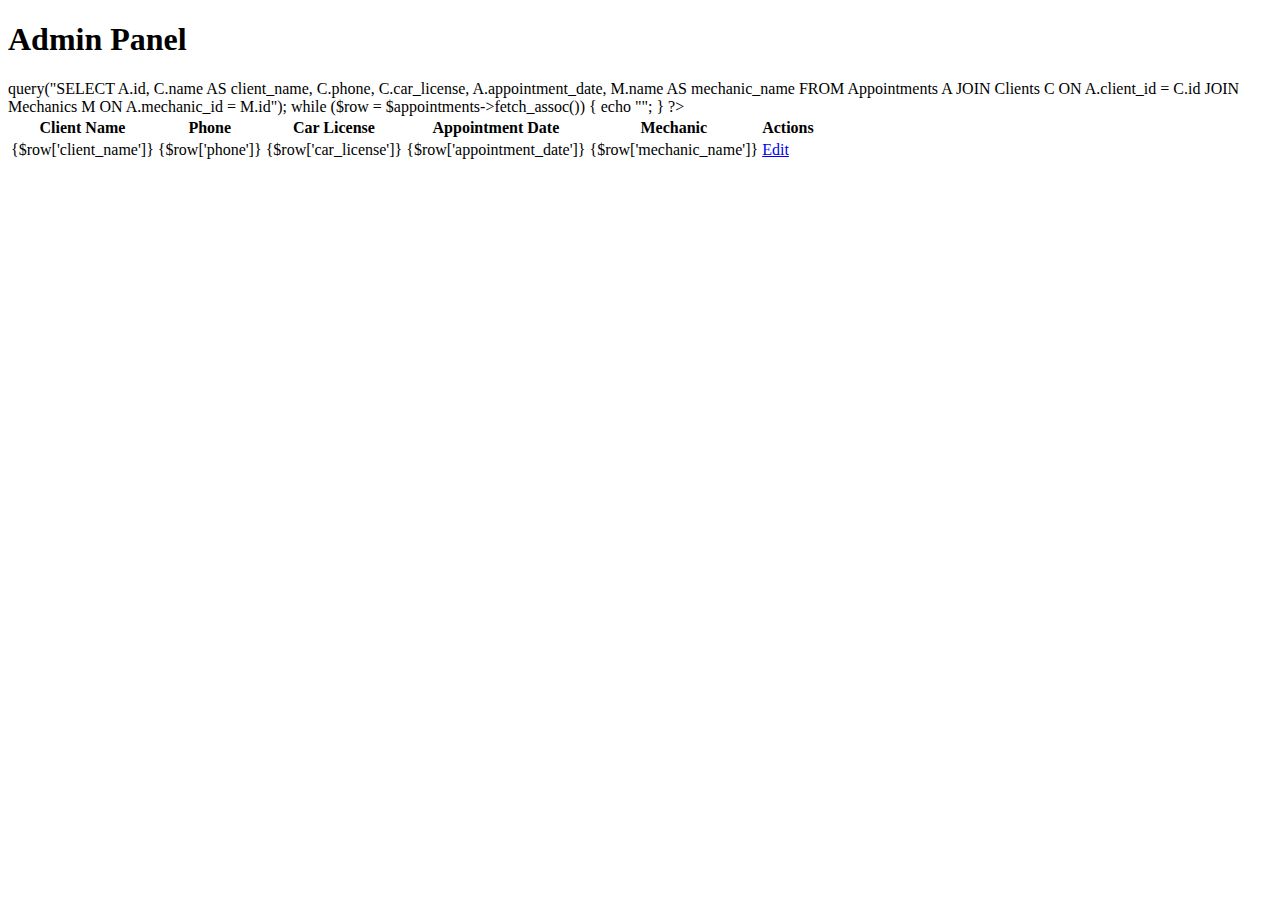
==== admin.html @ 94eadcbf "first commit" ====
<!-- Admin Panel: admin.html -->
<!DOCTYPE html>
<html lang="en">
<head>
    <meta charset="UTF-8">
    <meta name="viewport" content="width=device-width, initial-scale=1.0">
    <title>Admin Panel</title>
    <link rel="stylesheet" href="styles.css">
</head>
<body>
    <h1>Admin Panel</h1>
    <table>
        <tr>
            <th>Client Name</th>
            <th>Phone</th>
            <th>Car License</th>
            <th>Appointment Date</th>
            <th>Mechanic</th>
            <th>Actions</th>
        </tr>
        <?php
        include 'config.php';
        $appointments = $conn->query("SELECT A.id, C.name AS client_name, C.phone, C.car_license, A.appointment_date, M.name AS mechanic_name FROM Appointments A JOIN Clients C ON A.client_id = C.id JOIN Mechanics M ON A.mechanic_id = M.id");
        while ($row = $appointments->fetch_assoc()) {
            echo "<tr>
                <td>{$row['client_name']}</td>
                <td>{$row['phone']}</td>
                <td>{$row['car_license']}</td>
                <td>{$row['appointment_date']}</td>
                <td>{$row['mechanic_name']}</td>
                <td><a href='edit_appointment.php?id={$row['id']}'>Edit</a></td>
            </tr>";
        }
        ?>
    </table>
</body>
</html>
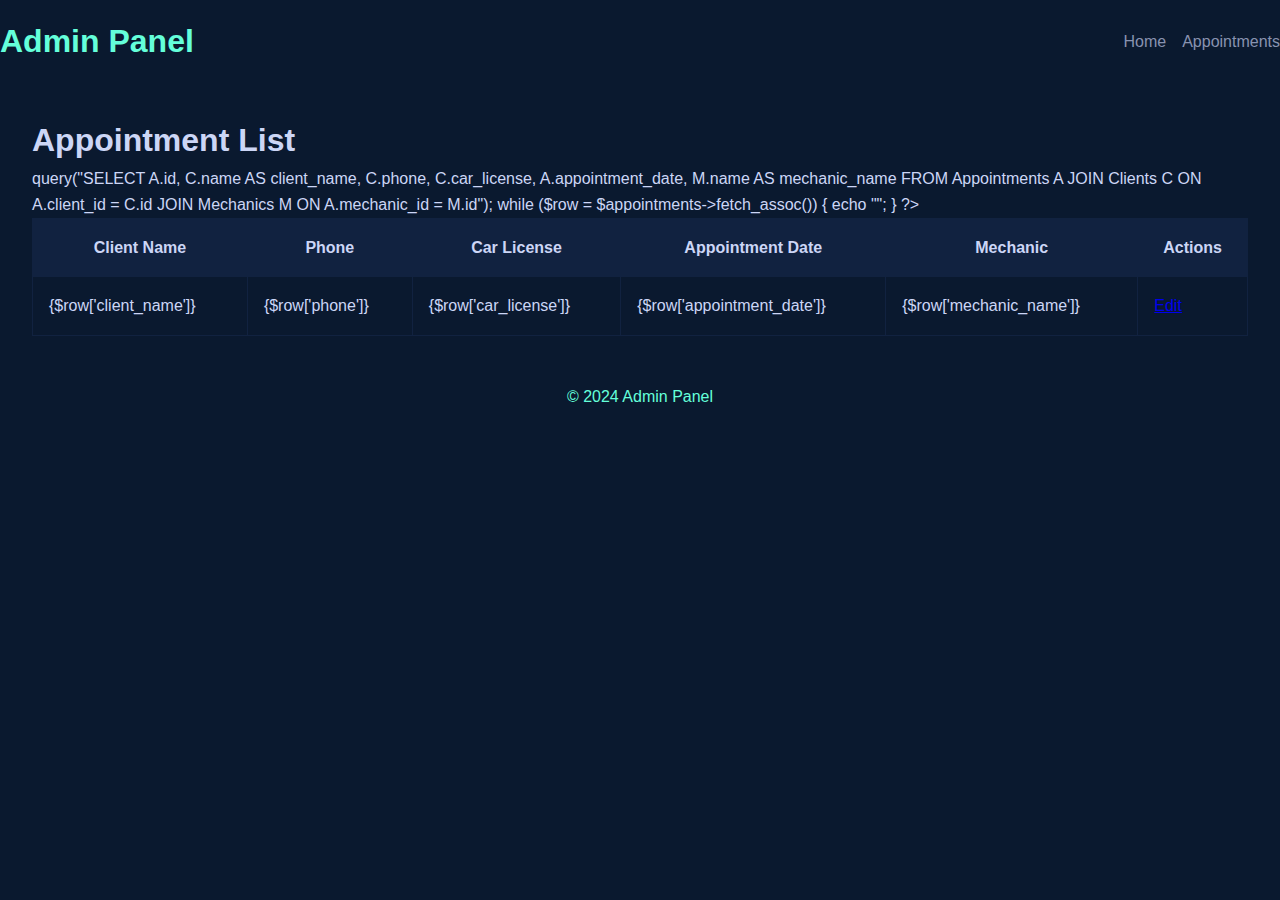
==== commit bb49b04c: "added css & js" ====
--- a/admin.html
+++ b/admin.html
@@ -8,30 +8,49 @@
     <link rel="stylesheet" href="styles.css">
 </head>
 <body>
-    <h1>Admin Panel</h1>
-    <table>
-        <tr>
-            <th>Client Name</th>
-            <th>Phone</th>
-            <th>Car License</th>
-            <th>Appointment Date</th>
-            <th>Mechanic</th>
-            <th>Actions</th>
-        </tr>
-        <?php
-        include 'config.php';
-        $appointments = $conn->query("SELECT A.id, C.name AS client_name, C.phone, C.car_license, A.appointment_date, M.name AS mechanic_name FROM Appointments A JOIN Clients C ON A.client_id = C.id JOIN Mechanics M ON A.mechanic_id = M.id");
-        while ($row = $appointments->fetch_assoc()) {
-            echo "<tr>
-                <td>{$row['client_name']}</td>
-                <td>{$row['phone']}</td>
-                <td>{$row['car_license']}</td>
-                <td>{$row['appointment_date']}</td>
-                <td>{$row['mechanic_name']}</td>
-                <td><a href='edit_appointment.php?id={$row['id']}'>Edit</a></td>
-            </tr>";
-        }
-        ?>
-    </table>
+    <header>
+        <nav>
+            <div class="container">
+                <h1>Admin Panel</h1>
+                <ul>
+                    <li><a href="#">Home</a></li>
+                    <li><a href="#appointments">Appointments</a></li>
+                </ul>
+            </div>
+        </nav>
+    </header>
+    <main>
+        <section id="appointments">
+            <h1>Appointment List</h1>
+            <table>
+                <tr>
+                    <th>Client Name</th>
+                    <th>Phone</th>
+                    <th>Car License</th>
+                    <th>Appointment Date</th>
+                    <th>Mechanic</th>
+                    <th>Actions</th>
+                </tr>
+                <?php
+                include 'config.php';
+                $appointments = $conn->query("SELECT A.id, C.name AS client_name, C.phone, C.car_license, A.appointment_date, M.name AS mechanic_name FROM Appointments A JOIN Clients C ON A.client_id = C.id JOIN Mechanics M ON A.mechanic_id = M.id");
+                while ($row = $appointments->fetch_assoc()) {
+                    echo "<tr>
+                        <td>{$row['client_name']}</td>
+                        <td>{$row['phone']}</td>
+                        <td>{$row['car_license']}</td>
+                        <td>{$row['appointment_date']}</td>
+                        <td>{$row['mechanic_name']}</td>
+                        <td><a href='edit_appointment.php?id={$row['id']}'>Edit</a></td>
+                    </tr>";
+                }
+                ?>
+            </table>
+        </section>
+    </main>
+    <footer>
+        <p>&copy; 2024 Admin Panel</p>
+    </footer>
+    <script src="scripts.js"></script>
 </body>
 </html>
--- a/styles.css
+++ b/styles.css
@@ -0,0 +1,101 @@
+/* General Reset */
+body, h1, h2, h3, p, ul, li, a {
+    margin: 0;
+    padding: 0;
+    box-sizing: border-box;
+    font-family: 'Inter', sans-serif;
+}
+
+/* Body Styling */
+body {
+    background: #0a192f;
+    color: #ccd6f6;
+    line-height: 1.6;
+}
+
+/* Header */
+header {
+    background: #0a192f;
+    color: #64ffda;
+    padding: 1rem 0;
+}
+
+nav .container {
+    display: flex;
+    justify-content: space-between;
+    align-items: center;
+}
+
+ul {
+    list-style: none;
+    display: flex;
+    gap: 1rem;
+}
+
+ul li a {
+    text-decoration: none;
+    color: #8892b0;
+    transition: color 0.3s;
+}
+
+ul li a:hover {
+    color: #64ffda;
+}
+
+/* Main */
+main {
+    padding: 2rem;
+}
+
+form label {
+    display: block;
+    margin: 1rem 0 0.5rem;
+}
+
+form input, form textarea, form select, form button {
+    width: 100%;
+    padding: 0.8rem;
+    margin-bottom: 1rem;
+    border: none;
+    border-radius: 4px;
+    background: #112240;
+    color: #ccd6f6;
+}
+
+form button {
+    background: #64ffda;
+    color: #0a192f;
+    cursor: pointer;
+    transition: background 0.3s;
+}
+
+form button:hover {
+    background: #3c9174;
+}
+
+/* Table */
+table {
+    width: 100%;
+    border-collapse: collapse;
+}
+
+table th, table td {
+    padding: 1rem;
+    border: 1px solid #112240;
+}
+
+table th {
+    background: #112240;
+}
+
+table tr:hover {
+    background: #1d3149;
+}
+
+/* Footer */
+footer {
+    text-align: center;
+    padding: 1rem;
+    background: #0a192f;
+    color: #64ffda;
+}
